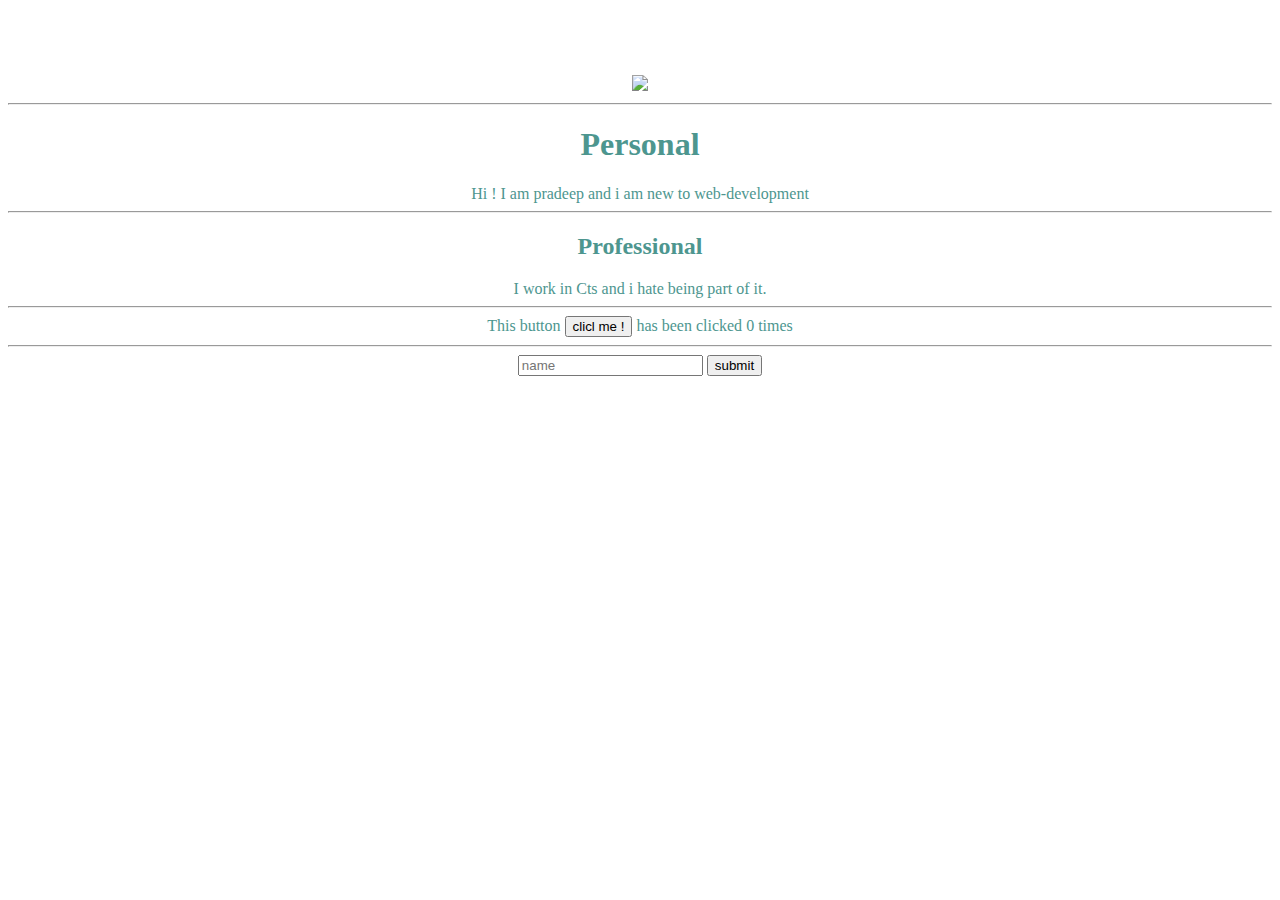
==== ui/index.html @ 1c90f31e "[imad-console] Updates ui/index.html" ====
<!doctype html>
<html>
    <head>
        <link href="/ui/style.css" rel="stylesheet" />
    </head>
    <body>
        <div class = "container center ">
                
                    <img src="https://pbs.twimg.com/profile_images/784586319859253248/jGvtQZFP.jpg" id="img" class="img-medium"/>
                
                <hr/>
                <div>
                 <h1> Personal </h1>
                 </div>
                 <div>
                 Hi ! I am pradeep and i am new to web-development
                 </div>
                 
                 <hr/>
                  <div>
                 <h2> Professional </h2>
                </div>
                <div>
                  I work in Cts and i hate being part of it.
                 </div>
                 <hr/>
                 <div class = 'footer'>
                  This button <button id ='counter'> clicl me !</button> has been clicked <span id='count'> 0 </span> times   
                 </div>
                 <hr/>
                 <input type =text id="name" placeholder="name"> 
                 <input type =submit value ="submit" id ="submit">
                 <ul id="namelist">
                 </ul>
               
    
       </div>
        <script type="text/javascript" src="/ui/main.js">
        </script>
    </body>
</html>
---- ui/style.css ----
body {
    font-family: sans-serif;
    margin-top: 75px;
} 

.center {
    text-align: center;
}

.text-big {
    font-size: 300%;
}

.bold {
    font-weight: bold;
}

.img-medium {
    height: 200px;
}

.container {
       max-width: 100;
        margin: auto;
         color: #4d968f;
    font-family: sans-serlf;
    /* padding-top: 64; 
      padding-left: 150;
      padding-right: 150;*/
         }
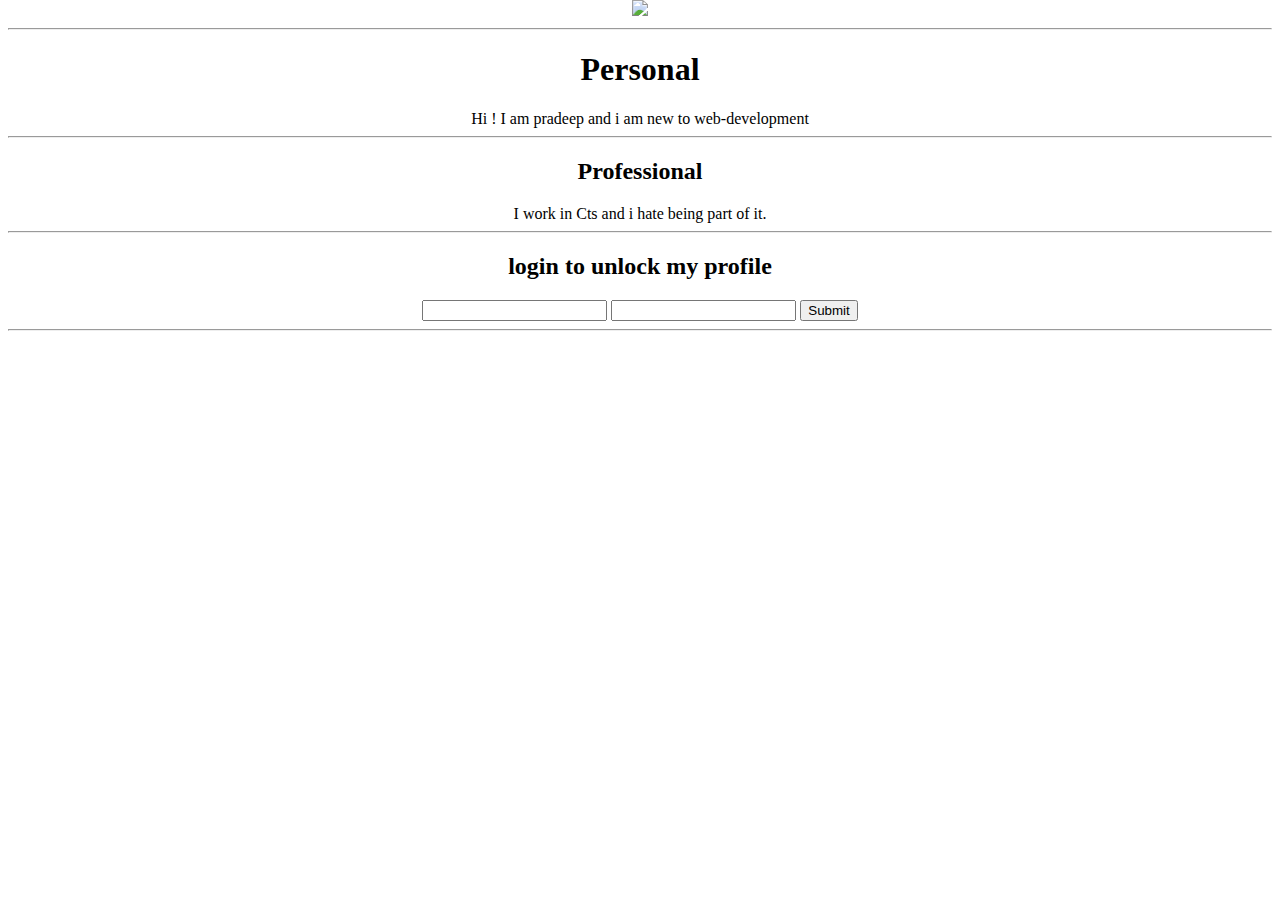
==== commit 4c7bd647: "[imad-console] Updates ui/index.html" ====
--- a/ui/index.html
+++ b/ui/index.html
@@ -24,16 +24,16 @@
                   I work in Cts and i hate being part of it.
                  </div>
                  <hr/>
+        
+                 <h2> login to unlock my profile </h2>
+               <div>
+                   <input type="text",id="username",placeholder="username" />
+                    <input type="password",id="username"/>
+                     <input type="submit",id="sub_bttn"/>
+               </div>
+                     <hr/>
                  <div class = 'footer'>
-                  This button <button id ='counter'> clicl me !</button> has been clicked <span id='count'> 0 </span> times   
-                 </div>
-                 <hr/>
-                 <input type =text id="name" placeholder="name"> 
-                 <input type =submit value ="submit" id ="submit">
-                 <ul id="namelist">
-                 </ul>
-               
-    
+                  
        </div>
         <script type="text/javascript" src="/ui/main.js">
         </script>
--- a/ui/style.css
+++ b/ui/style.css
@@ -1,30 +1,30 @@
-body {
-    font-family: sans-serif;
-    margin-top: 75px;
-} 
-
-.center {
-    text-align: center;
-}
-
-.text-big {
-    font-size: 300%;
-}
-
-.bold {
-    font-weight: bold;
-}
-
-.img-medium {
-    height: 200px;
-}
-
-.container {
-       max-width: 100;
-        margin: auto;
-         color: #4d968f;
-    font-family: sans-serlf;
-    /* padding-top: 64; 
-      padding-left: 150;
-      padding-right: 150;*/
+body {
+    font-family: sans-serif;
+    margin-top:auto;
+} 
+
+.center {
+    text-align:center;
+}
+
+.text-big {
+    font-size: 300%;
+}
+
+.bold {
+    font-weight: bold;
+}
+
+.img-medium {
+    height: none;
+}
+
+.container {
+       max-width:500;
+        margin:left;
+         color:brown#4d968f;
+    font-family: sans-serlf;
+     padding-top: 100; 
+      padding-left:100 ;
+      padding-right:none;
          }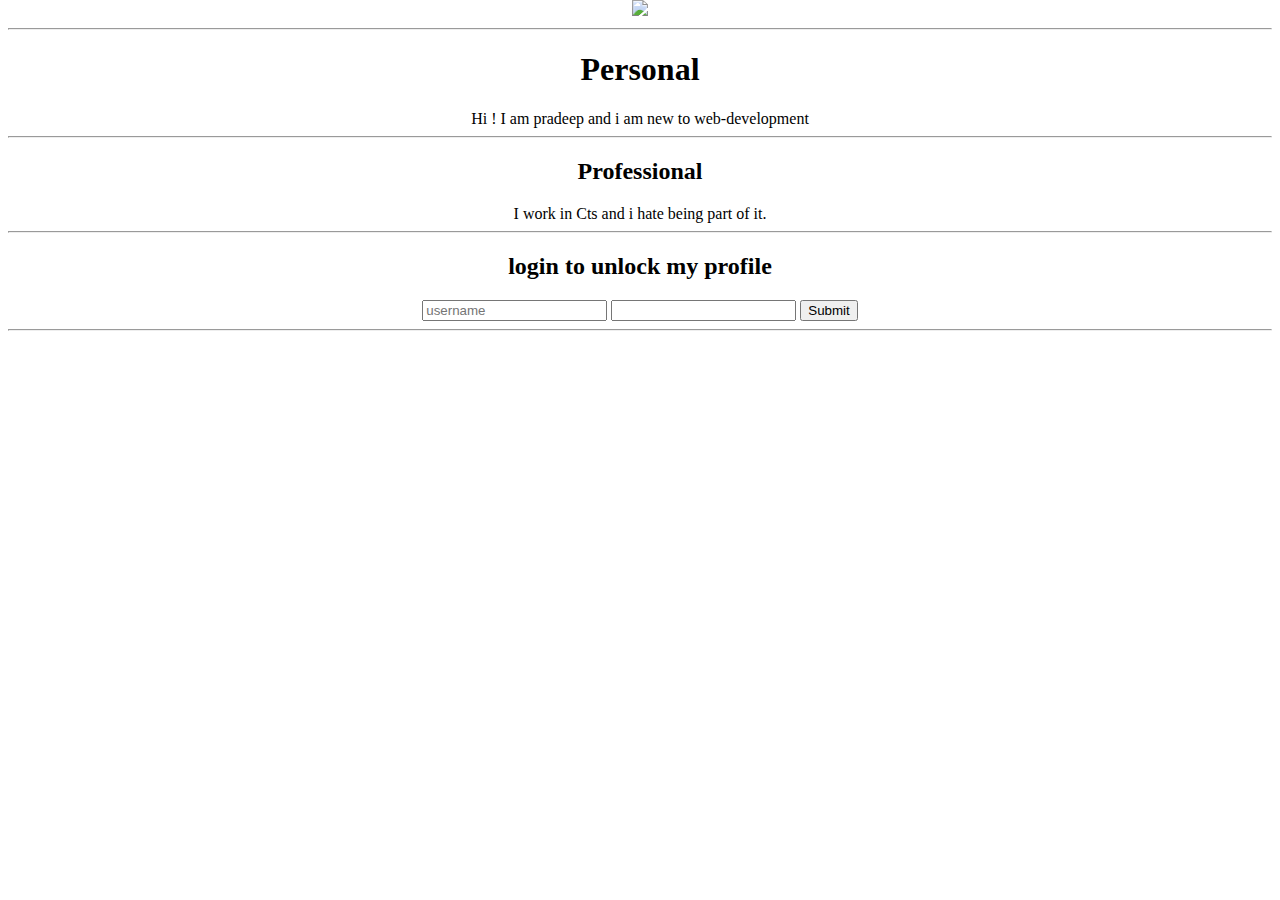
==== commit 7af2b965: "[imad-console] Updates ui/index.html" ====
--- a/ui/index.html
+++ b/ui/index.html
@@ -27,15 +27,16 @@
         
                  <h2> login to unlock my profile </h2>
                <div>
-                   <input type="text",id="username",placeholder="username" />
-                    <input type="password",id="username"/>
-                     <input type="submit",id="sub_bttn"/>
-               </div>
+                   <input type='text' id='username' placeholder='username' />
+                   <input type='password' id='password' />
+                   <input type='submit' id='sub_bttn' />
+                     </div>
                      <hr/>
                  <div class = 'footer'>
+                     </div>
                   
        </div>
         <script type="text/javascript" src="/ui/main.js">
         </script>
     </body>
-</html>
+</html>